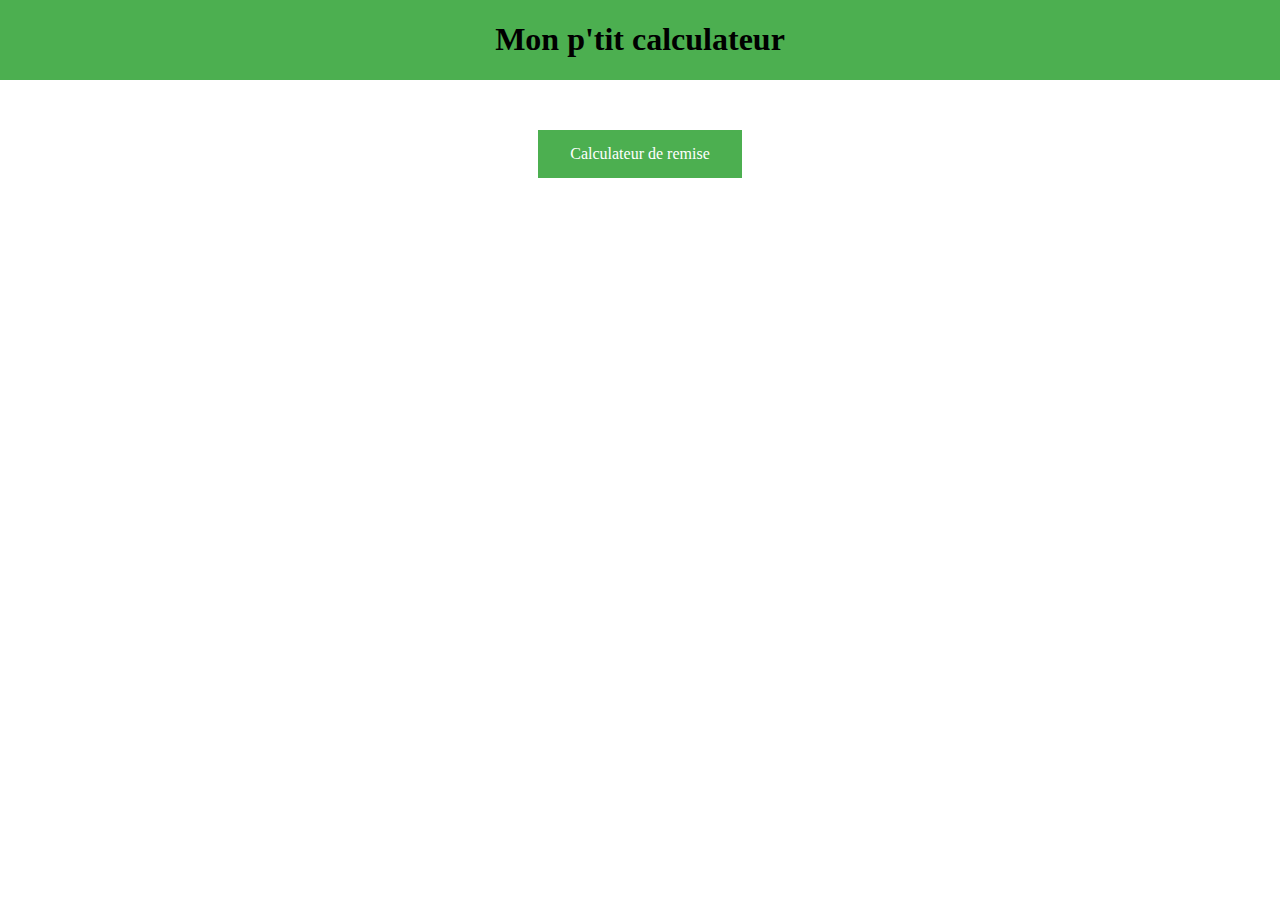
==== index.html @ a1b55300 "reorganisation des assets" ====
<!DOCTYPE html>
<html lang="fr">
    <head>
        <meta charset="utf-8">
        <meta name="viewport" content="width=device-width, initial-scale=1">
        <title>Mon p'tit calculateur</title>
        <link href="assets/css/index.css" rel="stylesheet">
    </head>
    <body  >
        <header>
            <h1>Mon p'tit calculateur</h1>
        </header>
        <section class="container" >
            <a class="button" href="remise.html">Calculateur de remise</a>
        </section>
    </body>
</html>
---- assets/css/index.css ----
body {
        margin:0;
    }
header{
    display: flex;
    justify-content: center;
    background-color: #4CAF50;
    }
.container{

    padding: 50px;
    background-color: white;
    display: flex;
    flex-direction: column;
    align-items: center;

}
label {
    font-weight: bold;
}
span{
    font-style: italic;
}
label, span{
    display: block;
    width: 250px;
    margin-left: 20px;
}
input{
    display: block;
}

form, article {
    margin:10px 10px 10px 10px;
    padding:10px 10px 10px 10px;
    box-shadow:10px 5px 5px grey;
    border: 1px solid  black;
}

form > div{
    display: flex;
    flex-direction: row;
}

.button {
    background-color: #4CAF50;
    border: none;
    color: white;
    padding: 15px 32px;
    text-align: center;
    text-decoration: none;
    display: inline-block;
    cursor: pointer;
    font-size: 16px;
}

.pied_de_section{
    display:flex;
    align-items:center;
}
@media (max-width: 600px) {
    form > div{
    display: flex;
    flex-direction: column;
    }

    label, span{
    display: block;
    width: auto;
    margin-left: 0px;
    margin-bottom:10px
}
    input{
        display: block;

        }
 }
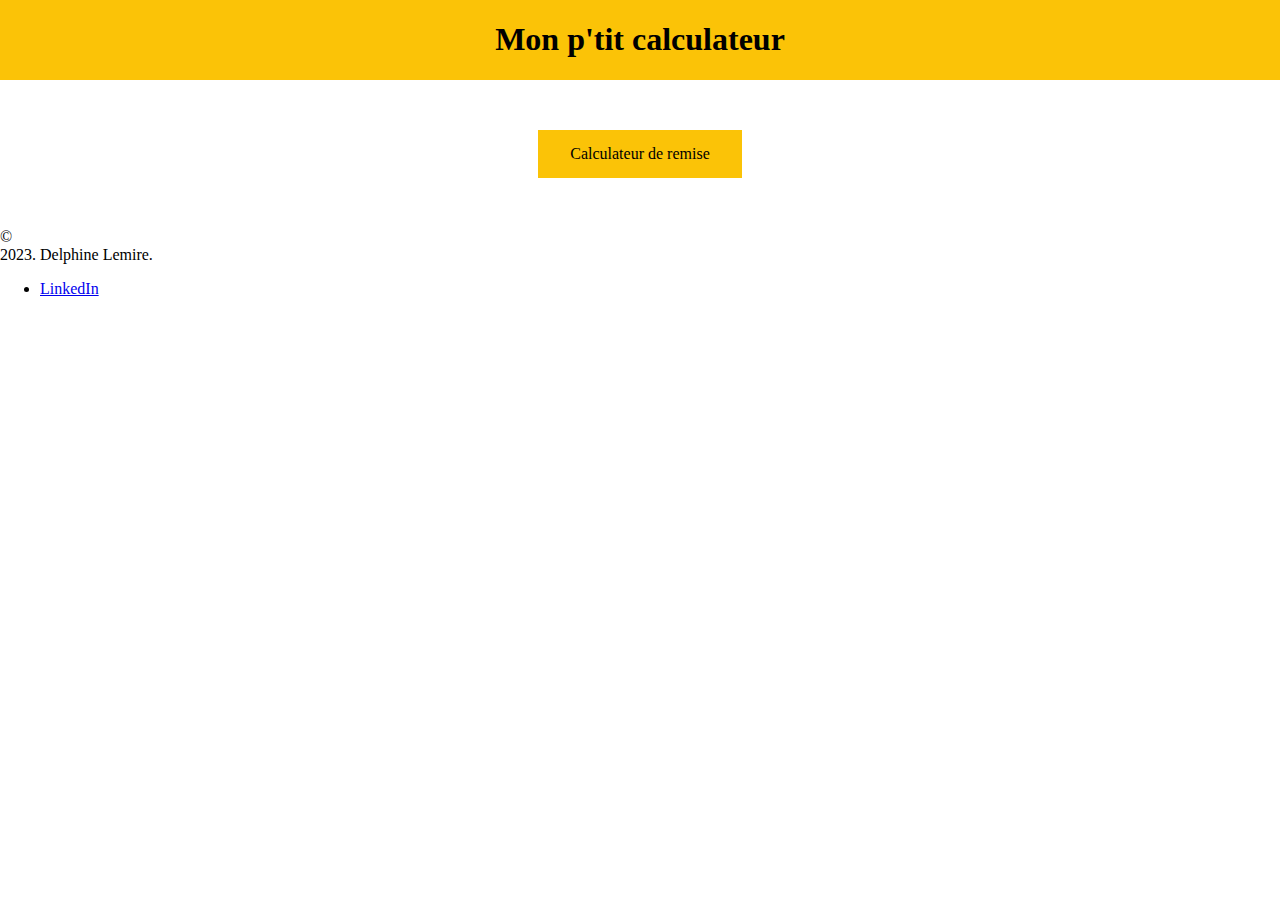
==== commit b229e1aa: "injection du header et du footer dans index + actualisation du README.md." ====
--- a/index.html
+++ b/index.html
@@ -7,11 +7,12 @@
         <link href="assets/css/index.css" rel="stylesheet">
     </head>
     <body  >
-        <header>
-            <h1>Mon p'tit calculateur</h1>
-        </header>
+        <header></header>
         <section class="container" >
             <a class="button" href="remise.html">Calculateur de remise</a>
         </section>
+    <footer></footer>
     </body>
+<!-- script src="assets/js/base.js"></script> -->
+<script src="assets/js/base.js"></script>
 </html>
--- a/assets/css/index.css
+++ b/assets/css/index.css
@@ -4,7 +4,7 @@
 header{
     display: flex;
     justify-content: center;
-    background-color: #4CAF50;
+    background-color: #fbc307;
     }
 .container{
 
@@ -43,15 +43,19 @@
 }
 
 .button {
-    background-color: #4CAF50;
+    background-color: #fbc307;
     border: none;
-    color: white;
+    color: black;
     padding: 15px 32px;
     text-align: center;
     text-decoration: none;
     display: inline-block;
     cursor: pointer;
     font-size: 16px;
+}
+
+.button:hover{
+   box-shadow: 0 8px 16px 0 rgba(0,0,0,0.2), 0 6px 20px 0 rgba(0,0,0,0.19);
 }
 
 .pied_de_section{
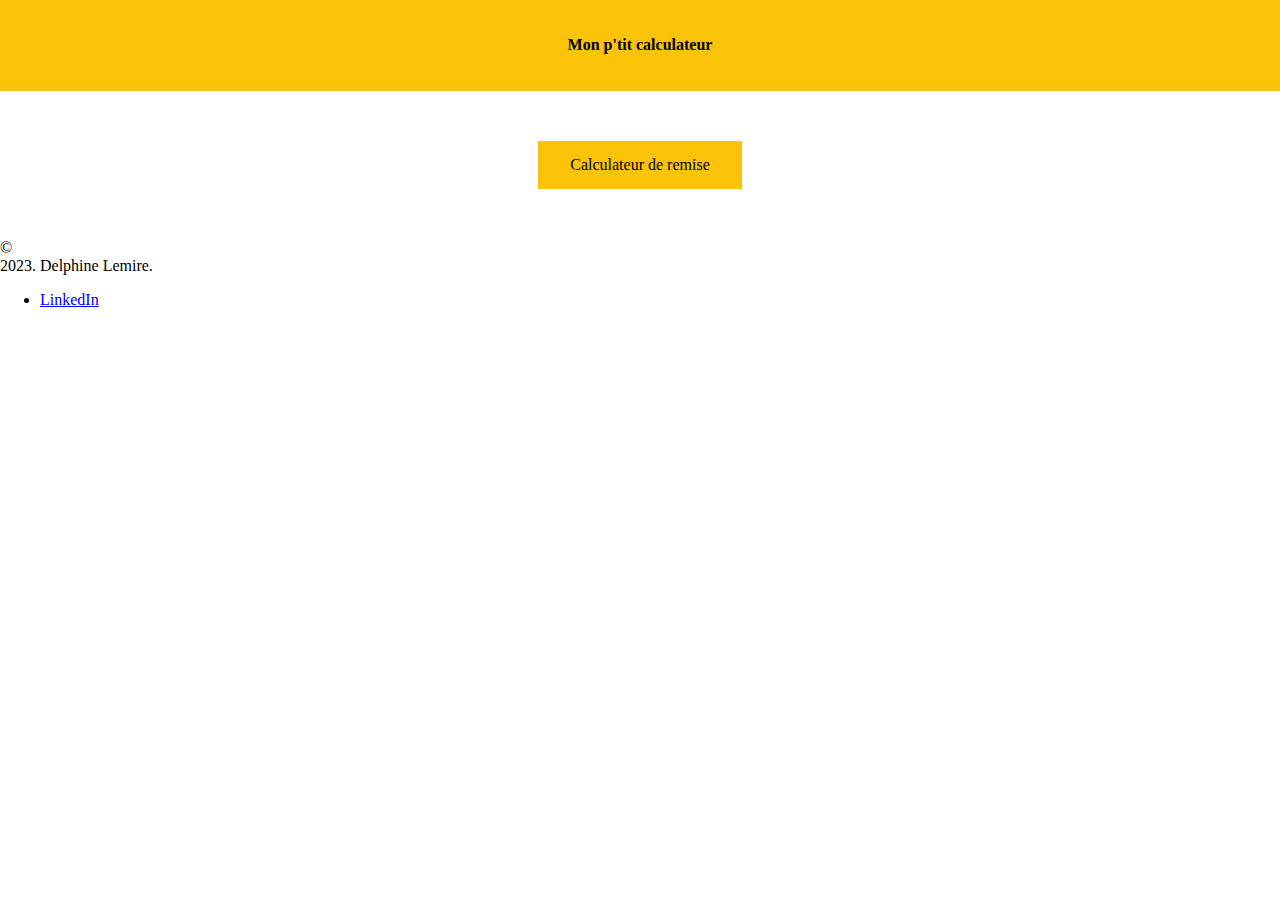
==== commit 37388f05: "injection du header et du footer dans index + actualisation du README.md." ====
--- a/index.html
+++ b/index.html
@@ -6,13 +6,14 @@
         <title>Mon p'tit calculateur</title>
         <link href="assets/css/index.css" rel="stylesheet">
     </head>
-    <body  >
+    <body>
+        <!-- header est actualisé via du javascript présent dans base.js-->
         <header></header>
         <section class="container" >
             <a class="button" href="remise.html">Calculateur de remise</a>
         </section>
-    <footer></footer>
+         <!-- footer est actualisé via du javascript présent dans base.js-->
+        <footer></footer>
     </body>
-<!-- script src="assets/js/base.js"></script> -->
 <script src="assets/js/base.js"></script>
 </html>
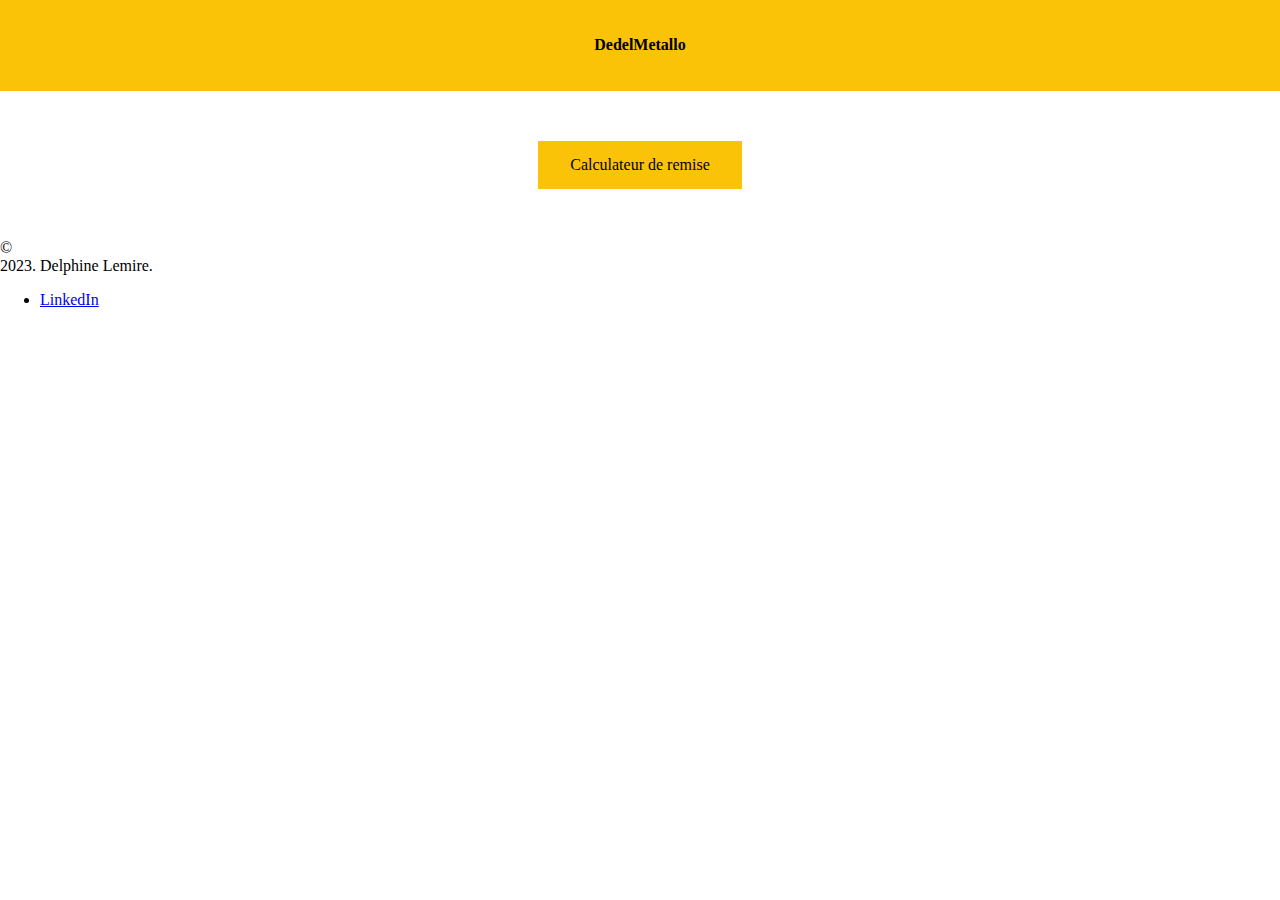
==== commit e9105df7: "changement du titre" ====
--- a/index.html
+++ b/index.html
@@ -3,7 +3,7 @@
     <head>
         <meta charset="utf-8">
         <meta name="viewport" content="width=device-width, initial-scale=1">
-        <title>Mon p'tit calculateur</title>
+        <title>DedelMetallo</title>
         <link href="assets/css/index.css" rel="stylesheet">
     </head>
     <body>
@@ -16,4 +16,4 @@
         <footer></footer>
     </body>
 <script src="assets/js/base.js"></script>
-</html>
+</html>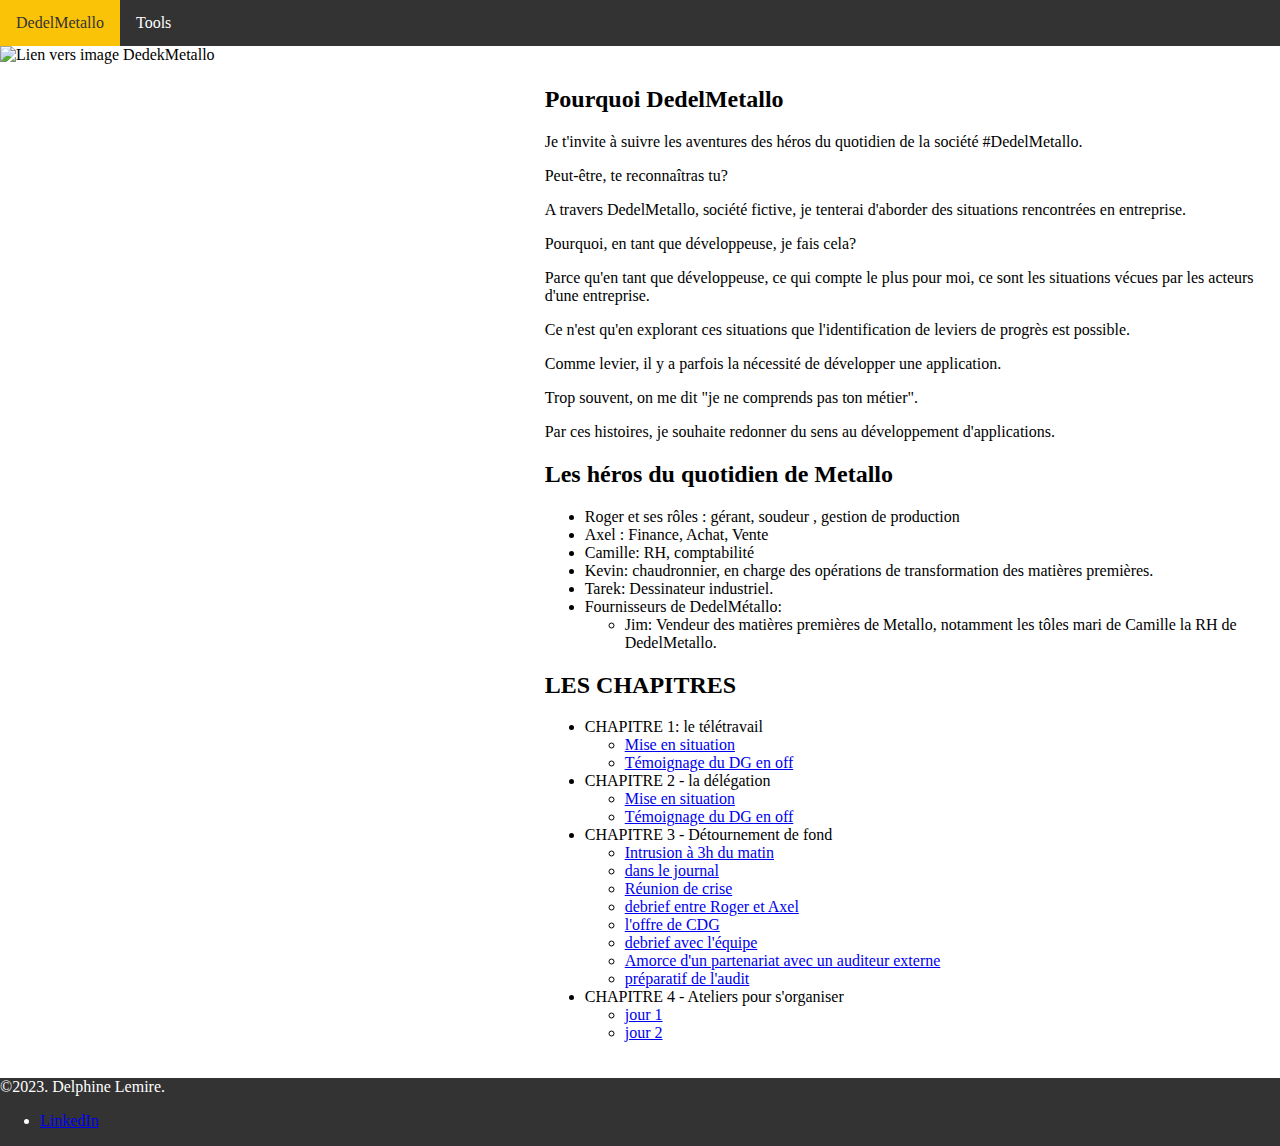
==== commit 26e6828c: "Ecriture de la page d'index qui constitue le sommaire de DedelMetallo" ====
--- a/index.html
+++ b/index.html
@@ -9,8 +9,102 @@
     <body>
         <!-- header est actualisé via du javascript présent dans base.js-->
         <header></header>
-        <section class="container" >
-            <a class="button" href="remise.html">Calculateur de remise</a>
+        <section class="flex">
+            <img id="image_dedelmetallo" src="https://media.licdn.com/dms/image/D4E22AQHIxnC_XTqRXQ/feedshare-shrink_800/0/1694556781143?e=1702512000&v=beta&t=8KFvaBYbUPe2bFQs92ougmLJ6jIj1n2eccQ2ZJd6cuA" alt="Lien vers image DedekMetallo"/>
+            <article>
+                <h2>Pourquoi DedelMetallo</h2>
+                <p>
+                    Je t'invite à suivre les aventures des héros du quotidien de la société #DedelMetallo.
+                </p>
+                <p>
+                    Peut-être, te reconnaîtras tu?
+                </p>
+                <p>
+                    A travers DedelMetallo,
+                    société fictive,
+                    je tenterai d'aborder des situations rencontrées en entreprise.
+                </p>
+                <p>
+                    Pourquoi,
+                    en tant que développeuse,
+                    je fais cela?
+                </p>
+                <p>
+                    Parce qu'en tant que développeuse,
+                    ce qui compte le plus pour moi,
+                    ce sont les situations vécues
+                    par les acteurs d'une entreprise.
+                </p>
+                <p>
+                    Ce n'est qu'en explorant ces situations
+                    que l'identification de leviers de progrès est possible.
+                </p>
+                <p>
+                    Comme levier,
+                    il y a parfois la nécessité de développer une application.
+                </p>
+                <p>
+                    Trop souvent, on me dit "je ne comprends pas ton métier".
+                </p>
+                <p>
+                    Par ces histoires,
+                    je souhaite redonner du sens
+                    au développement d'applications.
+                </p>
+                <h2>Les héros du quotidien de Metallo</h2>
+                <p>
+                    <ul>
+                        <li>Roger et ses rôles : gérant, soudeur , gestion de production</li>
+                        <li>Axel : Finance, Achat, Vente</li>
+                        <li>Camille: RH, comptabilité</li>
+                        <li>Kevin: chaudronnier, en charge des opérations de transformation des matières premières.</li>
+                        <li>Tarek: Dessinateur industriel.</li>
+                        <li>Fournisseurs de DedelMétallo:
+                            <ul>
+                                <li>Jim: Vendeur des matières premières de Metallo, notamment les tôles
+                                mari de Camille la RH de DedelMetallo.
+                                </li>
+                            </ul>
+                        </li>
+                    </ul>
+                </p>
+                <h2>LES CHAPITRES</h2>
+                <ul>
+                    <li>CHAPITRE 1: le télétravail
+                        <ul>
+                            <li> <a href="https://lnkd.in/eCDdVP3i" target="_blank" >Mise en situation</a></li>
+                            <li> <a href="https://lnkd.in/eqKqAxYh" target="_blank">Témoignage du DG en off</a></li>
+                        </ul>
+                    </li>
+
+                    <li>CHAPITRE 2 - la délégation
+                        <ul>
+                            <li> <a href="https://lnkd.in/eCYFmY_X" target="_blank" >Mise en situation</a></li>
+                            <li> <a href="https://lnkd.in/eMsEkGZR" target="_blank">Témoignage du DG en off</a></li>
+                        </ul>
+                    </li>
+                    <li>CHAPITRE 3 - Détournement de fond
+                        <ul>
+                            <li> <a href="https://lnkd.in/edJSfCQV" target="_blank" >Intrusion à 3h du matin</a></li>
+                            <li> <a href="https://lnkd.in/ew89svMT" target="_blank">dans le journal</a></li>
+                            <li> <a href="https://lnkd.in/etegc7sP" target="_blank">Réunion de crise</a></li>
+                            <li> <a href="https://lnkd.in/e4R5-eQU" target="_blank">debrief entre Roger et Axel</a></li>
+                            <li> <a href="https://lnkd.in/eQRkNprY" target="_blank">l'offre de CDG</a></li>
+                            <li> <a href="https://lnkd.in/e7CUHEFK" target="_blank">debrief avec l'équipe </a></li>
+                            <li> <a href="https://lnkd.in/e9vv4EPP" target="_blank">Amorce d'un partenariat avec un auditeur externe</a></li>
+                            <li> <a href="https://lnkd.in/ed_dwgkQ" target="_blank">préparatif de l'audit</a></li>
+                        </ul>
+                    </li>
+                   <li>CHAPITRE 4 - Ateliers pour s'organiser
+                       <ul>
+                           <li><a href="https://lnkd.in/eTWZh9Tf" target="_blank">jour 1 </a></li>
+                           <li><a href="https://lnkd.in/emb9-v4z" target="_blank">jour 2 </a></li>
+                       </ul>
+                   </li>
+
+                </ul>
+
+            </article>
         </section>
          <!-- footer est actualisé via du javascript présent dans base.js-->
         <footer></footer>
--- a/assets/css/index.css
+++ b/assets/css/index.css
@@ -1,11 +1,49 @@
 body {
         margin:0;
     }
-header{
+header, footer{
     display: flex;
-    justify-content: center;
-    background-color: #fbc307;
+    justify-content: left;
+    background-color: #333;
     }
+footer{
+   color: white;
+}
+
+
+nav {
+    display: block;
+}
+
+ul.horizontal {
+    list-style-type: none;
+    margin: 0;
+    padding: 0;
+    overflow: hidden;
+    background-color: #333;
+}
+
+ul.horizontal li {
+    float: left;
+}
+
+ul.horizontal li a {
+    display: inline-block;
+    color: white;
+    text-align: center;
+    padding: 14px 16px;
+    text-decoration: none;
+}
+
+ul.horizontal li a:hover:not(.active) {
+    background-color: #000;
+}
+
+ul.horizontal li a.active {
+    background-color:#fbc307;
+    color: #333;
+}
+
 .container{
 
     padding: 50px;
@@ -33,10 +71,12 @@
 form, article {
     margin:10px 10px 10px 10px;
     padding:10px 10px 10px 10px;
-    box-shadow:10px 5px 5px grey;
-    border: 1px solid  black;
+
+    #border: 1px solid  black;
 }
-
+.shadow{
+ box-shadow:10px 5px 5px grey;
+}
 form > div{
     display: flex;
     flex-direction: row;
@@ -78,4 +118,13 @@
         display: block;
 
         }
- }+ }
+
+#image_dedelmetallo{
+    height: 800px;
+    width: 600px;
+}
+
+.flex{
+display: flex;
+}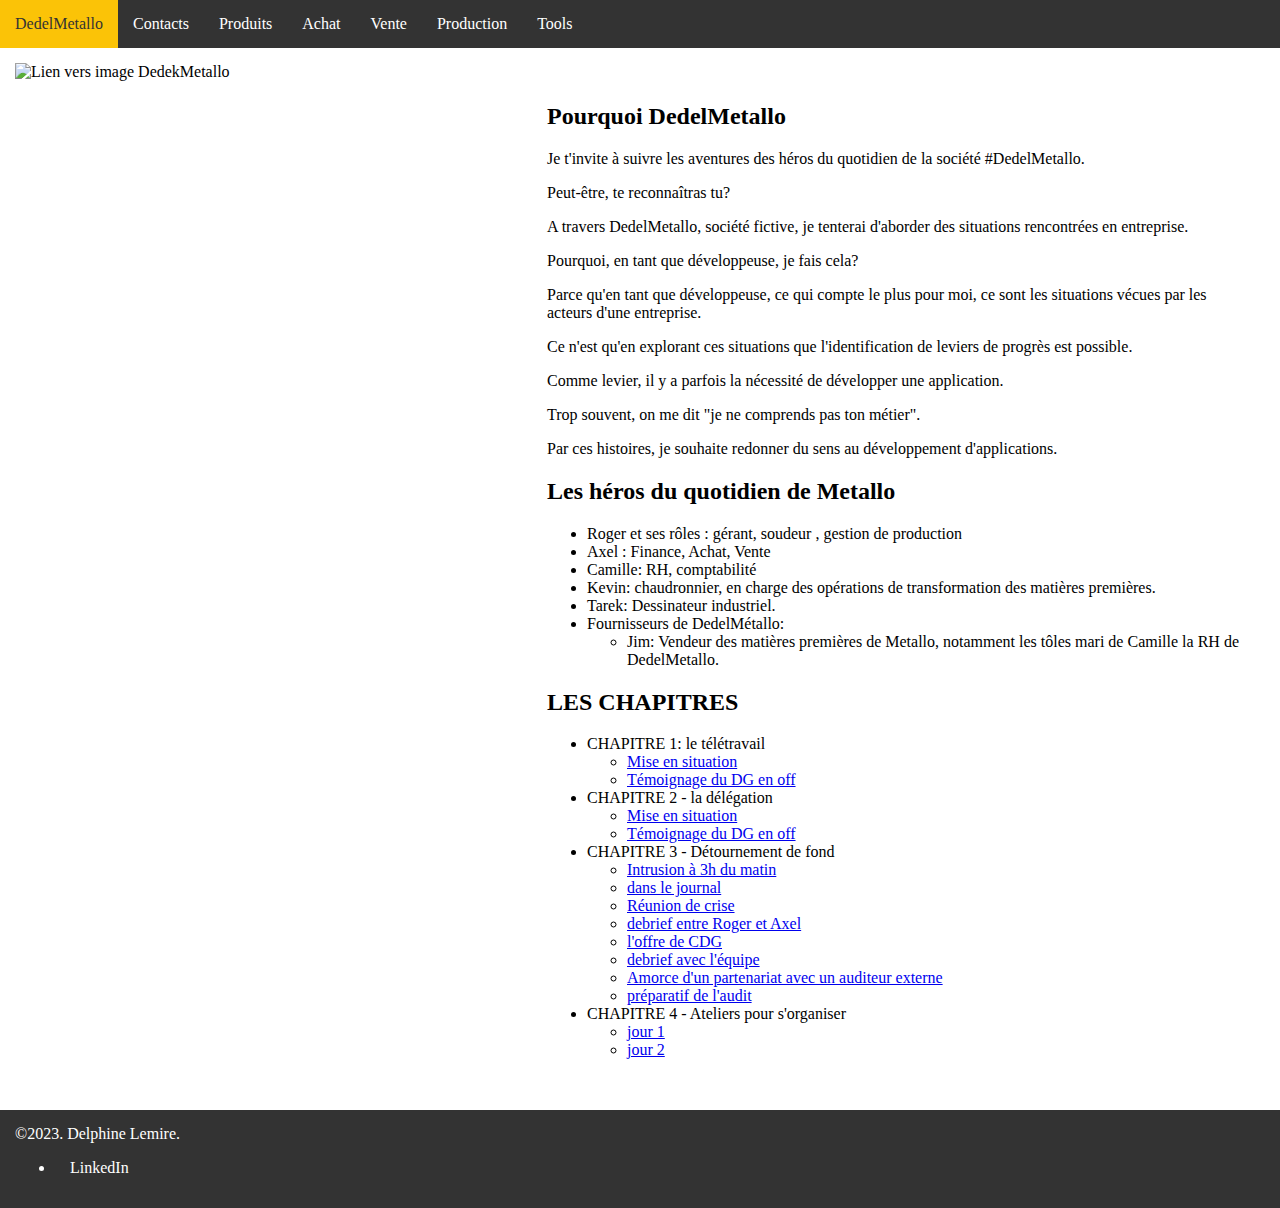
==== commit 6bc41a88: "add contacts" ====
--- a/index.html
+++ b/index.html
@@ -9,7 +9,7 @@
     <body>
         <!-- header est actualisé via du javascript présent dans base.js-->
         <header></header>
-        <section class="flex">
+        <section class="horizontal">
             <img id="image_dedelmetallo" src="https://media.licdn.com/dms/image/D4E22AQHIxnC_XTqRXQ/feedshare-shrink_800/0/1694556781143?e=1702512000&v=beta&t=8KFvaBYbUPe2bFQs92ougmLJ6jIj1n2eccQ2ZJd6cuA" alt="Lien vers image DedekMetallo"/>
             <article>
                 <h2>Pourquoi DedelMetallo</h2>
--- a/assets/css/index.css
+++ b/assets/css/index.css
@@ -7,39 +7,27 @@
     background-color: #333;
     }
 footer{
+   padding: 15px 15px 15px 15px;
    color: white;
 }
 
 
 nav {
-    display: block;
+    display: flex;
+     background-color: #333;
+     color: white;
 }
 
-ul.horizontal {
-    list-style-type: none;
-    margin: 0;
-    padding: 0;
-    overflow: hidden;
-    background-color: #333;
+nav a{
+ padding: 15px 15px 15px 15px ;
+ color:white;
+ text-decoration:none
 }
-
-ul.horizontal li {
-    float: left;
-}
-
-ul.horizontal li a {
-    display: inline-block;
-    color: white;
-    text-align: center;
-    padding: 14px 16px;
-    text-decoration: none;
-}
-
-ul.horizontal li a:hover:not(.active) {
+nav a:hover:not(.active) {
     background-color: #000;
 }
 
-ul.horizontal li a.active {
+nav a.active {
     background-color:#fbc307;
     color: #333;
 }
@@ -51,6 +39,15 @@
     display: flex;
     flex-direction: column;
     align-items: center;
+
+}
+.tag{
+ background-color: #fbc307;
+ padding: 5px 5px 5px 5px;
+  text-align: center;
+  border-radius:25px;
+  white-space: nowrap;
+
 
 }
 label {
@@ -102,7 +99,44 @@
     display:flex;
     align-items:center;
 }
+
+section{
+    padding: 15px 15px 15px 15px;
+    display: flex;
+    flex-direction: column;
+}
+section.horizontal{
+flex-direction: row;
+
+}
+table {
+  font-family: Arial, Helvetica, sans-serif;
+  border-collapse: collapse;
+  width: 100%;
+}
+
+ td, th {
+  border: 1px solid #ddd;
+  padding: 8px;
+}
+
+ tr:nth-child(even){background-color: #f2f2f2;}
+
+ tr:hover {background-color: #ddd;}
+
+ th {
+  padding-top: 12px;
+  padding-bottom: 12px;
+  text-align: left;
+  background-color: #fbc307;
+  color: black;
+}
 @media (max-width: 600px) {
+    nav  {
+    flex-direction: column;
+}
+
+
     form > div{
     display: flex;
     flex-direction: column;
@@ -118,6 +152,7 @@
         display: block;
 
         }
+
  }
 
 #image_dedelmetallo{
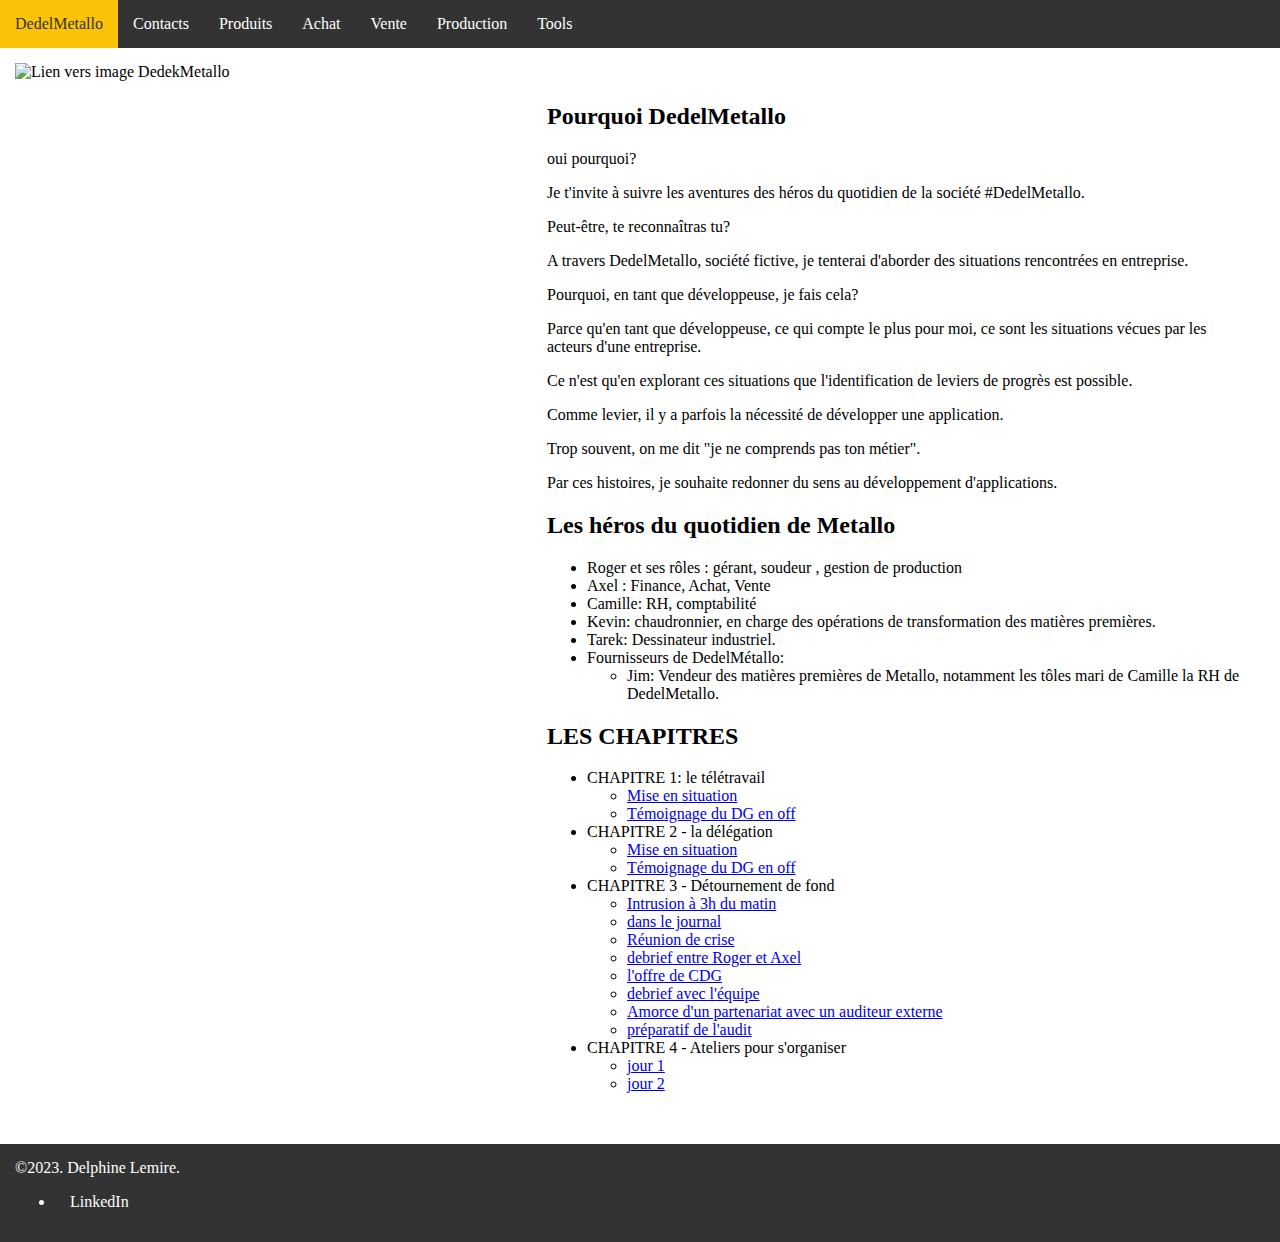
==== commit 551959f2: "Update index.html" ====
--- a/index.html
+++ b/index.html
@@ -13,6 +13,7 @@
             <img id="image_dedelmetallo" src="https://media.licdn.com/dms/image/D4E22AQHIxnC_XTqRXQ/feedshare-shrink_800/0/1694556781143?e=1702512000&v=beta&t=8KFvaBYbUPe2bFQs92ougmLJ6jIj1n2eccQ2ZJd6cuA" alt="Lien vers image DedekMetallo"/>
             <article>
                 <h2>Pourquoi DedelMetallo</h2>
+                oui pourquoi? 
                 <p>
                     Je t'invite à suivre les aventures des héros du quotidien de la société #DedelMetallo.
                 </p>
@@ -110,4 +111,4 @@
         <footer></footer>
     </body>
 <script src="assets/js/base.js"></script>
-</html>+</html>
